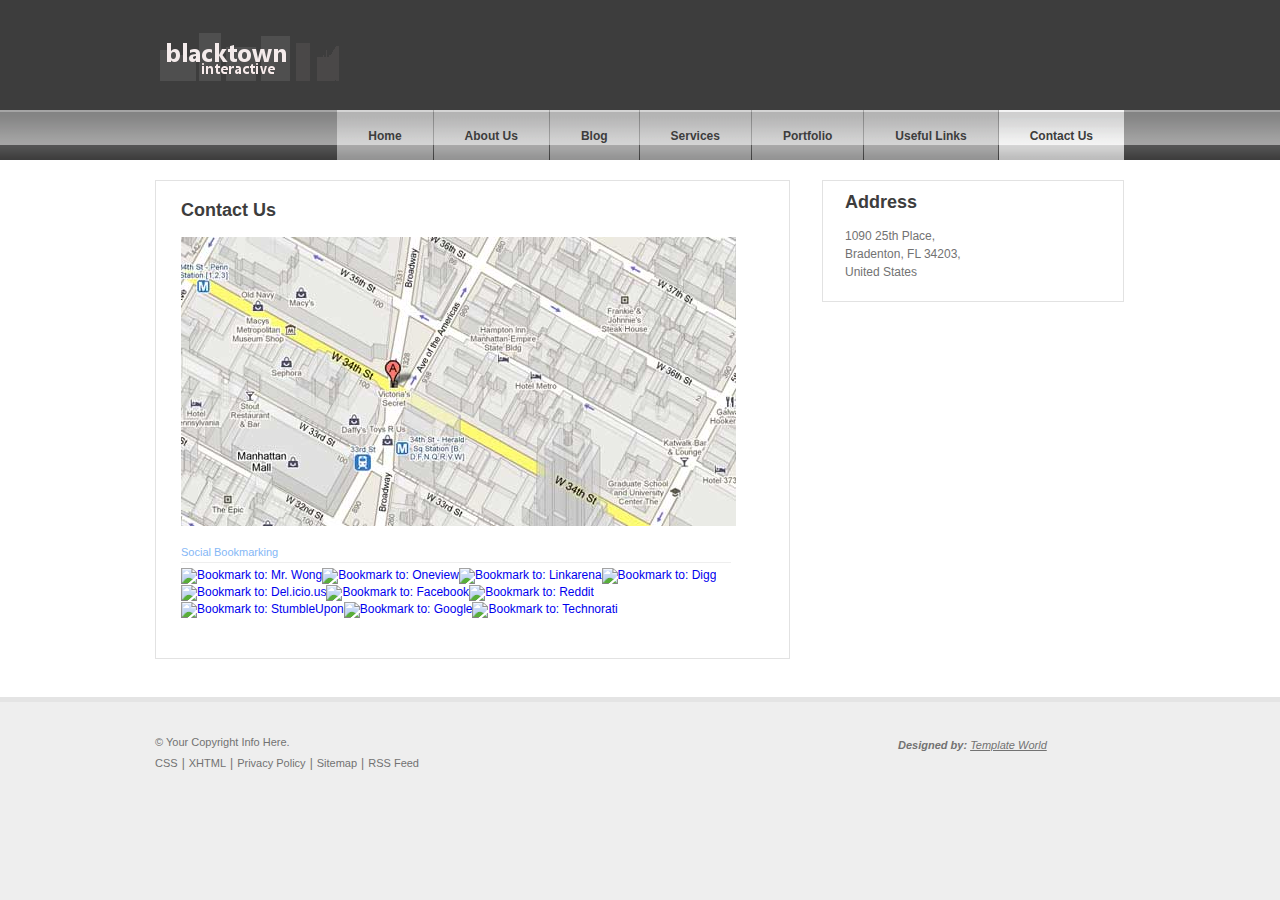
==== contact.html @ 2c9db1de "test" ====
<!DOCTYPE html PUBLIC "-//W3C//DTD XHTML 1.0 Transitional//EN"
    "http://www.w3.org/TR/xhtml1/DTD/xhtml1-transitional.dtd">

<html xmlns="http://www.w3.org/1999/xhtml" xml:lang="en" lang="en">

<head>
  <meta http-equiv="content-type" content="text/html; charset=utf-8" />
  <title>Interactive full website by TemplateWorld.com!</title>
  <link rel="stylesheet" href="styles.css" type="text/css" />
  <script type="text/javascript" src="http://code.jquery.com/jquery-latest.js"></script><!--Common jQuery plugin here -->

  <script language="JavaScript" src="slide-js/easySlider1.5.js" type="text/javascript"></script>
  <script type="text/javascript">
  	$(document).ready(function(){
	$("#slider").easySlider({
		auto: true,
		continuous: true
	});
	});
  </script>


  <!--Contact starts here -->
<script type="text/javascript" src="include/jquery.twit.min.js"></script>
<script type="text/javascript" src="include/jquery.twit.js"></script>
<link href="include/jquery.twit.css" type="text/css" rel="stylesheet" />
<!--Contact ends here -->

<!--Twitter start here -->
<script type="text/javascript" src="include/jquery.example.js"></script>
<script type="text/javascript" src="include/jquery.validate.pack.js"></script>
<script type="text/javascript" src="include/jquery.contactable.js"></script>
<link rel="stylesheet" href="include/contactable.css" type="text/css" />
<!--Twitter ends here -->

<link href="include/ad.css" type="text/css" rel="stylesheet" /><!--ad css here -->


<script type="text/javascript">
//Contact starts here
	$(function(){
		$('#contactAt').contactable({
	 		recipient: 'email@companyname.com',
	 		subject: 'The Quick Message'
	 	});
	});

//Contact Ends here


$(document).ready(function(){

//Twit start here
		twitShowStatus = 1;
		function twitShow() {
				$('div#twitable').animate({"marginLeft": "-=5px"}, "fast");
				$('#twitform').animate({"marginLeft": "-=0px"}, "fast");
				$('div#twitable').animate({"marginLeft": "+=523px"}, "slow"); 
				$('#twitform').animate({"marginLeft": "+=520px"}, "slow");
				$('.twitContainer .close').css({right: '-4px'});
				twitShowStatus = 0;
			}
		function twitHide() {
				$('#twitform').animate({"marginLeft": "-=520px"}, "slow");
				$('div#twitable').animate({"marginLeft": "-=523px"}, "slow").animate({"marginLeft": "+=5px"}, "fast");
				$('.twitContainer .close').css({right: '0px'});
				twitShowStatus =1;
			}
		
			$('div#twitable').click(
				function() {
				if(twitShowStatus==1)
					twitShow();
				else
					twitHide();
			
			});

		username = 'templateworldIN';// twitter User name
		$('#twitform').twit(username);
		$('#twitform').twit(username, {
		limit: 5,
		label: 'Twitter',
		title: 'My tweets'
		});
		
//Twitter ends here	

//Ad starts	here	
//-HeaderAd starts
		$('div#headerBt').click(
		function() {
			$('#headerContent').animate({"marginTop": "-=60px"}, "slow");
			$(this).animate({"marginTop": "-=60px"}, "slow").animate({"marginTop": "+=5px"}, "fast"); 
			
			$('#TotalBodyId').animate({"marginTop": "-=60px"}, "slow");
			$('#TotalBodyId').css({backgroundPosition: "0 0"});
			
		});

//-FooterAd starts
		$('div#footerBt').click(
		function() {
			$('#footerContent').animate({"marginBottom": "-=45px"}, "slow");
			$(this).animate({"marginBottom": "-=45px"}, "slow").animate({"marginBottom": "+=5px"}, "fast");
			$('#fotplug').hide('slow');
		});
		
//Ad ends here
							
});
	
</script>
<!--foot support-->
<style type="text/css" media="all">
#fotplug{
	width:100%;
	height:40px;
	float:left;
}
</style>
<script type="text/javascript" src="include/index.js"></script>
<style type="text/css">/*<![CDATA[*/ #topcontrol{ opacity: 3; z-index: 9000; } /*]]>*/</style></head>

<body>
<!--Inline css is needed for the top banner/ad, top-margin should be same as the ad-block height-->
<!--Contact starts here -->
<div id="contactAt">
</div>
<!--Contact ends here -->

<!--Twitter starts here -->
<div id="twitContent">
	<div id="twitable"></div>
	<div id="twitform" class="twitContainer lastNode">
	</div>
</div>
<!--Twitter ends here -->

<div id="top-wrap">
<div id="body-wrap">
    <div id="header">
        <h1><a href="index.html"><img src="images/logo.png" width="204" height="53" alt="logo" /></a></h1><!-- logo here -->
        <em class="ttip">tw design</em><!--tool tip for logo-->
    </div>

    <ul class="nav">
            <li><a href="index.html">Home</a></li>
            <li><a href="about.html">About&nbsp;Us</a></li>
            <li><a href="blog.html">Blog</a></li>
            <li><a href="services.html">Services</a></li>
            <li><a href="portfolio.html">Portfolio</a></li>
            <li><a href="usefullinks.html">Useful&nbsp;Links</a></li>
            <li><a href="contact.html" class="active">Contact&nbsp;Us</a></li>
    </ul><!--end of navigation-->

<div id="content-wrap">

    <div class="leftPan">
        <h3>Contact Us</h3>
        <img src="images/googlemap.jpg" width="555" height="289" alt=" " style="margin-bottom:20px" />

        <a target="_blank" style="text-decoration:none; font-size:11px; font-family:Arial; color: #85b7f6; margin:0px 0 0 0px; float:left; width:550px; padding-bottom:4px; text-align:left" href="http://www.social-bookmark-script.com/">Social Bookmarking</a><br/>
<div class="bookmark" style=" padding-top:5px; border-top:1px solid #eeeeee;  margin:0 0 0px 0px; padding-bottom:20px; width:550px; float: left;">
<a rel="nofollow" style="text-decoration:none;" href="http://www.mister-wong.de/" onclick="window.open('http://www.mister-wong.de/index.php?action=addurl&amp;bm_url='+encodeURIComponent(location.href)+'&amp;bm_notice=&amp;bm_description='+encodeURIComponent(document.title)+'&amp;bm_tags=');return false;" title="Bookmark to: Mr. Wong"> <img style="padding-bottom:1px;" src="http://www.social-bookmark-script.de/img/bookmarks/wong_trans.gif" alt="Bookmark to: Mr. Wong" name="wong" border="0" align="left" id="wong"/> </a>
		<a rel="nofollow" style="text-decoration:none;" href="http://www.oneview.de/" onclick="window.open('http://www.oneview.de/quickadd/neu/addBookmark.jsf?URL='+encodeURIComponent(location.href)+'&amp;title='+encodeURIComponent(document.title));return false;" title="Bookmark to: Oneview"> <img style="padding-bottom:1px;" src="http://www.social-bookmark-script.de/img/bookmarks/oneview_trans.gif" alt="Bookmark to: Oneview" name="Oneview" border="0" id="Oneview"/> </a>
		<a rel="nofollow" style="text-decoration:none;" href="http://www.linkarena.com/" onclick="window.open('http://linkarena.com/bookmarks/addlink/?url='+encodeURIComponent(location.href)+'&amp;title='+encodeURIComponent(document.title)+'&amp;desc=&amp;tags=');return false;" title="Bookmark to: Linkarena"> <img style="padding-bottom:1px;" src="http://www.social-bookmark-script.de/img/bookmarks/linkarena_trans.gif" alt="Bookmark to: Linkarena" name="Linkarena" border="0" id="Linkarena"/> </a>
		<a rel="nofollow" style="text-decoration:none;" href="http://digg.com/" onclick="window.open('http://digg.com/submit?phase=2&amp;url='+encodeURIComponent(location.href)+'&amp;bodytext=&amp;tags=&amp;title='+encodeURIComponent(document.title));return false;" title="Bookmark to: Digg"> <img style="padding-bottom:1px;" src="http://www.social-bookmark-script.de/img/bookmarks/digg_trans.gif" alt="Bookmark to: Digg" name="Digg" border="0" id="Digg"/> </a>
		<a rel="nofollow" style="text-decoration:none;" href="http://del.icio.us/" onclick="window.open('http://del.icio.us/post?v=2&amp;url='+encodeURIComponent(location.href)+'&amp;notes=&amp;tags=&amp;title='+encodeURIComponent(document.title));return false;" title="Bookmark to: Del.icio.us"> <img style="padding-bottom:1px;" src="http://www.social-bookmark-script.de/img/bookmarks/del_trans.gif" alt="Bookmark to: Del.icio.us" name="Delicious" border="0" id="Delicious"/> </a>
		<a rel="nofollow" style="text-decoration:none;" href="http://www.facebook.com/" onclick="window.open('http://www.facebook.com/sharer.php?u='+encodeURIComponent(location.href)+'&amp;t='+encodeURIComponent(document.title));return false;" title="Bookmark to: Facebook"> <img style="padding-bottom:1px;" src="http://www.social-bookmark-script.de/img/bookmarks/facebook_trans.gif" alt="Bookmark to: Facebook" name="Facebook" border="0" id="Facebook"/> </a>
		<a rel="nofollow" style="text-decoration:none;" href="http://reddit.com/" onclick="window.open('http://reddit.com/submit?url='+encodeURIComponent(location.href)+'&amp;title='+encodeURIComponent(document.title));return false;" title="Bookmark to: Reddit"> <img style="padding-bottom:1px;" src="http://www.social-bookmark-script.de/img/bookmarks/reddit_trans.gif" alt="Bookmark to: Reddit" name="Reddit" border="0" id="Reddit"/> </a>
		<a rel="nofollow" style="text-decoration:none;" href="http://www.stumbleupon.com/" onclick="window.open('http://www.stumbleupon.com/submit?url='+encodeURIComponent(location.href)+'&amp;title='+encodeURIComponent(document.title));return false;" title="Bookmark to: StumbleUpon"> <img style="padding-bottom:1px;" src="http://www.social-bookmark-script.de/img/bookmarks/stumbleupon_trans.gif" alt="Bookmark to: StumbleUpon" name="StumbleUpon" border="0" id="StumbleUpon"/> </a>
		<a rel="nofollow" style="text-decoration:none;" href="http://www.google.com/" onclick="window.open('http://www.google.com/bookmarks/mark?op=add&amp;hl=de&amp;bkmk='+encodeURIComponent(location.href)+'&amp;annotation=&amp;labels=&amp;title='+encodeURIComponent(document.title));return false;" title="Bookmark to: Google"> <img style="padding-bottom:1px;" src="http://www.social-bookmark-script.de/img/bookmarks/google_trans.gif" alt="Bookmark to: Google" name="Google" border="0" id="Google"/> </a>
		<a rel="nofollow" style="text-decoration:none;" href="http://www.technorati.com/" onclick="window.open('http://technorati.com/faves?add='+encodeURIComponent(location.href)+'&amp;tag=');return false;" title="Bookmark to: Technorati"> <img style="padding-bottom:1px;" src="http://www.social-bookmark-script.de/img/bookmarks/technorati_trans.gif" alt="Bookmark to: Technorati" name="Technorati" border="0" id="Technorati"/> </a>
</div>
    </div><!--end of leftPan-->




<div class="rightPan">
	<h3>Address</h3>
    
    <p class="address">1090 25th Place,<br />Bradenton, FL 34203,<br />United States</p>
</div><!--end of rightPan-->

</div><!--end of content-wrapper-->
</div><!--end of body-wrap-->

<div id="footer-wrap">
    <div id="footer">
    <!--copyright content here--><p class="copyright">&copy; Your Copyright Info Here.</p>

         <p class="sign">Designed by: <a href="http://www.templateworld.com/" target="_blank">Template World</a></p>

         <ul class="footNav">
            <li><a href="http://jigsaw.w3.org/css-validator/check/referer" style="padding-left:0px;">CSS</a></li><li>|</li>
            <li><a href="http://validator.w3.org/check?uri=referer">XHTML</a></li><li>|</li>
            <li><a href="privacy.html">Privacy Policy</a></li><li>|</li>
            <li><a href="sitemap.html">Sitemap</a></li><li>|</li>
            <li><a href="#">RSS&nbsp;Feed</a></li>
         </ul><!--end of footer navigation-->
    </div><!--end of footer-content-->
</div><!--end of footer-wrap-->

</div><!--end of outer-wrapper--><script language="JavaScript" src="include/scroll.js" type="text/javascript"></script> 
<div id="fotplug"></div>
</body>

</html>
---- styles.css ----
/* Browser Resetter */
body,div,span,p,a,img,h1,h2,h3,h4,h5,h6,ul,ol,li,blockquote,input{margin:0;padding:0;border:0;outline:0;}
ul,li,ol{list-style:none;}
img{float: left;}
a{outline: none; text-decoration:none;}


/* General body layout */
body{
  font-family: Arial, Helvetica, sans-serif;
  font-size:12px;
  font-weight: normal;
  background:#EEEEEE;
}

#top-wrap{
  width:100%;
  float:left;
  background:#fff url(images/top-wrap.png) repeat-x top;
}

#body-wrap{
  width:970px;
  float:none;
  margin:0 auto;
}

/* Layout styles */

#header{
  height: 110px;
  width:970px;
  float:left;
  position:relative
}

h1{   /* logo here */
  display: block;
  float:left;
  margin:28px 0 0px 0;
}

/* tool tip for logo */
em.ttip {
background:url(images/bubble.png) no-repeat;
width: 112px;
height: 56px;
float:left;
display: block;
position:absolute;
top: 230px;
left: 5px;
text-align: center;
text-indent:0px;
margin-top: 20px;
z-index: 2;
display: none;
line-height:70px;
color:#4e4e4e;
font-family:"Trebuchet MS", Arial, Helvetica, sans-serif;
}

/* stylin navigation content */
ul.nav{
  min-width: 780px;
  height: 50px;
  float:right;
  display:block;
  margin: 0 0 20px 0;
}
ul.nav li{
  float: left;
  width:auto;
  margin-right: 1px;
  background: url(images/nav-bg.png) repeat-x;
}
ul.nav li a{
  float:left;
  font-size: 12px;
  font-weight: bold;
  color:#3d3d3d;
  padding:19px 31px;
}

ul.nav li a:hover, ul.nav li a.active{
  float:left;
  background: url(images/nav-hover.png) repeat-x;
}

/* stylin banner content */
#banner{
  width: 930px;
  height: 307px;
  float:left;
  padding:0 20px 0 20px;
  margin:0 0 19px 0;
  position:relative;
  background: url(images/banner_bg.png) no-repeat;
}

div.bannerLeft{
  width: 457px;
  float:left;
  display:block;
  margin:38px 0 0 20px;
}

#banner h2{
  font-size: 36px;
  float:left;
  color: #fff;
  width: 455px;
  padding-bottom:22px;
  text-shadow: 2px 2px 2px #ae2500;
}
#banner p{
  font-size:12px;
  color:#fff;
  line-height: 21px;
  padding-bottom:17px;
}

#banner a{
  width: 103px;
  height:29px;
  float:left;
  text-align:center;
  font-size:13px;
  font-weight:bold;
  color:#fff;
  line-height: 28px;
  background: url(images/more_bg.png) no-repeat;
}
#banner a.more{
  margin-right: 20px;
}

#banner img.banner-img{
  float: right;
  margin:26px 10px 0 0;
}

/* slider content starts here */

#slider{
	display:block;
	width:930px;
	height:309px;
	float:left;
	position:relative;
	overflow:hidden;
	top:0px;
	left:0px;
}
#slider ul{
	width:930px;
	height:308px;
	float:left;
	position:absolute;
	overflow:hidden;
	}
#slider li{
	display:inline;
	width:930px;
	height:308px;
	float:left;
	position:relative;
	}
#prevBtn, #nextBtn{
	display:block;
	text-indent:-8000px;
	width:17px;
	height:48px;
	float:left;
	position:absolute;
	left:-17px;
	top:130px;
	}
#nextBtn{
	left:970px;
	top:170px;
	}
#prevBtn a, #nextBtn a{
	display:block;
	width:17px;
	height:48px;
	float:left;
	position:relative;
	background: url(images/slide-left.png) no-repeat 0 0;
	}
#prevBtn a{
	display:block;
}
#nextBtn a{
	display:block;
	top:-40px;
	background: url(images/slide-right.png) no-repeat 0 0;
	}



/* stylin content boxes */
ul.contentBoxes{
  width: 970px;
  float:left;
  margin:0 0 20px 0;
}
ul.contentBoxes li{
  width:302px;
  height:101px;
  float:left;
  display: block;
  margin-right:32px;
  background: url(images/content-boxes_bg.png) no-repeat;
}
ul.contentBoxes li.nomar{
  margin:0px;
}

ul.contentBoxes li div{
  width: 175px;
  display:block;
  float: left;
  margin:16px 0 0 20px;
}
ul.contentBoxes li img{
  float: right;
  margin:28px 27px 0 0;
}
ul.contentBoxes li h4{
  font-size: 16px;
  color:#3d3d3d;
  font-weight:bold;
  padding-bottom:6px;
}
ul.contentBoxes li p{
  width:100%;
  float:left;
  font-size:12px;
  color:#727272;
  line-height:21px;
}


/* stylin main body content */
#content-wrap{
  width:970px;
  float:left;
  padding-bottom:38px;
}

/* stylin inner left and right body contents */
.leftPan{
  width: 575px;
  float: left;
  margin-right:32px;
  border:1px solid #e2e2e2;
  padding:19px 33px 19px 25px;
}
.leftPan h3{
  width:100%;
  float:left;
  font-size:18px;
  font-weight:bold;
  color:#3d3d3d;
  padding-bottom: 16px;
}

.leftPan p{
  width: 575px;
  float:left;
  font-size:12px;
  color:#727272;
  line-height:21px;
  padding-bottom:23px;
}

.leftPan ul.services{
  width:452px;
  float:left;
  margin-bottom:17px;
}
ul.services li{
  width:445px;
  float:left;
  display:block;
  line-height:27px;

}
ul.services li a{
  width:445px;
  float:left;
  font-size:12px;
  color:#727272;
  padding-left: 15px;
  background: url(images/bullets.png) no-repeat 0 11px;
}

/* stylin bottom left content */
ul.botomContent, ul.botomContent li{
	width:575px;
	float:left;
}
ul.botomContent li{
	padding:25px 0;
	border-bottom:1px dashed #d2d2d2;
}
ul.botomContent li.nobor{
	border:none;
}
ul.botomContent li img{
	float:left;
	margin:2px 0 0 0;
}
ul.botomContent li div{
	width:411px;
	float:right;
}
ul.botomContent li div p{
	width:411px;
	float:left;
	font-size:12px;
	color:#727272;
	line-height:21px;
	padding:0px;
}
ul.botomContent li div h5{
	display:block;
	width:100%;
	float:left;
	font-size:13px;
	color:#727272;
	font-weight:bold;
	padding-bottom:6px;
}


/* stylin Right column content */
.topbox{
	width:250px;
	float:left;
	padding:19px 28px 20px 22px;
	margin-bottom:23px;
	border:1px solid #e2e2e2;
}
.topbox h3{
	width:100%;
	float:left;
	font-size:18px;
	color:#3d3d3d;
	font-weight:bold;
	padding-bottom:16px;
}
.topbox p{
	width:227px;
	float:left;
	font-size:12px;
	color:#727272;
	padding-bottom:16px;
}
#content-wrap .topbox input{
	background:url(images/search_bg.png) no-repeat;
	width:227px;
	height:20px;
	float:left;
	padding:10px 12px 5px 12px;
	font-size:11px;
	color:#727272;
	font-weight:normal;
	margin-bottom:16px;
}
#content-wrap .topbox input.subscribe{
	width:90px;
	height:30px;
	float:left;
	font-size:12px;
	color:#fff;
	font-weight:bold;
	margin:0px;
	padding:0px;
	cursor:pointer;
	outline:none;
	background:url(images/subsc_bg.png) no-repeat;
}

.rightPan{
	width: 250px;
	float:left;
	padding:11px 28px 0 22px;
	border:1px solid #e2e2e2;
}
.rightPan h3{
	width:100%;
	float:left;
	font-size:18px;
	color:#3d3d3d;
	font-weight:bold;
	padding-bottom:14px;
}
.rightPan ul.lists, ul.lists li{
	width:250px;
	float:left;
	display:block;
}
.rightPan ul.lists{
	padding:0px 0px 7px 0;
}
ul.lists li{
	padding:16px 0;
	border-bottom:1px solid #e2e2e2;
}
ul.lists li.nobor{
	border:0px;
}
ul.lists li img{
	margin:4px 14px 0 0;
	border:1px solid #cfcfcf;
}
ul.lists li p{
	width:170px;
	float:left;
	display:block;
	font-size:12px;
	color:#727272;
	line-height:18px;
}


/* stylin footer content */
#footer-wrap{
  clear:both;
  width:100%;
  float:left;
  background:#eeeeee url(images/footer-wrap.png) repeat-x;
}

#footer{
  width:970px;
  height:94px;
  float:none;
  margin:0 auto;
  padding-top:35px;
}

#footer p.copyright{
	min-width:120px;
	float:left;
	font-size:11px;
	color:#727272;
	line-height:21px;
}
/* stylin signature content */
p.sign{
	width:180px;
	float:right;
	margin:7px 47px 0 0;
	font-size:11px;
	color:#727272;
	font-style:italic;
	font-weight:bold;
}
p.sign a{
	font-size:11px;
	color:#727272;
	font-style:italic;
	font-weight:normal;
    text-decoration:underline;
}
p.sign a:hover{
  text-decoration:none;
}/* stylin footer navigation content */
ul.footNav{
	clear:left;
	min-width:260px;
	float:left;
}
ul.footNav li{
	float:left;
	color:#727272;
	line-height:21px;
}
ul.footNav li a{
	float:left;
	padding:0px 4px;
	font-size:11px;
	color:#727272;
}

/* stylin inner pages */
/* #################################### */

/* stylin contact us page */

.rightPan p.address{
	width:250px;
	float:left;
	display:block;
	font-size:12px;
	color:#727272;
	padding-bottom:20px;
	line-height:18px;
}

/* stylin blog page content */
 ul.blog{
	display:block;
	width:100%;
	float:left;
}
 ul.blog li{
	width:100%;
	float:left;
	display:block;
	padding-bottom:30px;
}
 ul.blog li h5{
	font-size:21px;
	color:#494949;
	line-height:21px;
	padding:0px 0px 10px 0;
}
 ul.blog li img{
	margin:10px 9px 10px 0;
}
 ul.blog li p a{
	font-size:12px;
	color:#727272;
}
 ul.blog li p a:hover{
	text-decoration:underline;
}
 ul.blog li p.date, ul.blog li p.post, ul.blog li p.comments{
	padding:0 0 9px 0;
}
 ul.blog li a.more{
	width:80px;
	float:left;
	font-size:12px;
	color:#3d3d3d;
	text-align:left;
	padding:0px;
	margin:0px;
	text-decoration:underline
}
 ul.blog li a.more:hover{
	display:block;
	width:80px;
	float:left;
	color:#727272;
	text-decoration:none
}

/* stylin sitemap content */
ul.sitemap{
	clear:both;
	width:100px;
	float:left;
	padding-bottom:50px;
}
ul.sitemap li{
	width:100%;
	float:left;
	display:block;
	line-height:18px;
}
ul.sitemap li a{
	font-size:12px;
	color:#3d3d3d;
	text-decoration:underline;
}
ul.sitemap li a:hover{
	color:#727272;
	text-decoration:none;
}
---- include/contactable.css ----
/* theodin.co.uk -Designed and developed by Philip Beel All Rights Reserved*/

/* 
------------------------------------------------------------------------------------------------------Genetic--------------*/
* html .png{
position:relative;
behavior: expression((this.runtimeStyle.behavior="none")&&(this.pngSet?this.pngSet=true:(this.nodeName == "IMG" && this.src.toLowerCase().indexOf('.png')>-1?(this.runtimeStyle.backgroundImage = "none",
this.runtimeStyle.filter = "progid:DXImageTransform.Microsoft.AlphaImageLoader(src='" + this.src + "', sizingMethod='image')",
this.src = "plugin-images/transparent.gif"):(this.origBg = this.origBg? this.origBg :this.currentStyle.backgroundImage.toString().replace('url("','').replace('")',''),
this.runtimeStyle.filter = "progid:DXImageTransform.Microsoft.AlphaImageLoader(src='" + this.origBg + "', sizingMethod='crop')",
this.runtimeStyle.backgroundImage = "none")),this.pngSet=true)
);
}
.contactAt {
	color:#FFFFFF;
}


#contactable {
	background-image:url(../plugin-images/btn_quickContact2.gif);
	color:#FFFFFF;
	background-color:#333333;
	cursor:pointer;
	height:151px;
	left:0;
	margin-left:-5px; 
	overflow:hidden;
	position:fixed;
	text-indent:-100000px;
	margin-top:-155px;
	top:50%;
	width:53px;
	z-index:10;
}
*html #contactable {
	margin-top:0px;
	position:absolute;top:expression((-0 - contactable.offsetHeight+(document.documentElement.clientHeight ? document.documentElement.clientHeight/2:document.body.clientHeight/2)+(ignoreMe = document.documentElement.scrollTop ? document.documentElement.scrollTop:document.body.scrollTop))+'px');
}

#contactForm {
	left:0;
	margin-left:-512px;
	margin-top:-250px;
	padding-left:-4px;
	position:fixed;
	top:50%;
	width:510px;
	z-index:99;
}

*html #contactForm {
	margin-top:100px;
	position:absolute;top:expression((-0 - contactForm.offsetHeight+(document.documentElement.clientHeight ? document.documentElement.clientHeight/2:document.body.clientHeight/2)+(ignoreMe = document.documentElement.scrollTop ? document.documentElement.scrollTop:document.body.scrollTop))+'px');

}
#contactForm span{
font-family:"Trebuchet MS", Georgia, "times New Roman", arial;
	font-size:13px;
}
#contactForm label{
	font-family:"Trebuchet MS", Georgia, "times New Roman", arial;
	font-size:13px;
}
form#contactForm p {
	width:325px;
	font-size:13px;
}

#contactForm .red {
	color:	#F5410F;
}

#overlay {
	background-color:#666666;
	display:none;
	height:100%;
	left:0;
	margin:0;
	padding:0;
	position:absolute;
	top:0;
	width:100%;
	z-index:0;
}

#contactForm .error { 	font:normal 13px "Trebuchet MS", Georgia, "times New Roman", arial;
 line-height:10px; color:#FF0000; }

#contactForm input.error,#contactForm textarea.error {color:#000; }

#contactForm #loading {
	width:155px;
	height:55px;
	margin: 100px auto;
	display:none;
}

#callback {
	display:none;
}
.thankNote {font:normal 13px "Trebuchet MS", Georgia, "times New Roman", arial;
 border-top:solid 1px #666666; display:block; clear:both; margin:22px 19px 0 19px; padding:25px 0 20px 0px; text-align:center; }	



	
.feedContainer {
	width:510px;
	margin:65px auto 40px auto;
	padding-top:17px;
	position:relative;
	/*background:#FDFDFD url(../plugin-images/form-bg.gif) repeat-x 0 100%;*/
	font:normal 14px/17px "Trebuchet MS", Georgia, "times New Roman", arial;
	}
.feedContainer .close { position:absolute; right:0px; top:-8px; z-index:200000; }
.feedContainer .feedBtn { position:absolute; right:-36px; top:30%; z-index:200000; }
.gradient { background:#FDFDFD url(../plugin-images/form-bg.gif) repeat-x 0 100%; }	


.topCrv {
	background:url(../plugin-images/crv-top.png) no-repeat 0 0;
	position:absolute; top:0;
	width:512px; height:17px;
	}
*html .topCrv {
	background:none;
	filter:progid:DXImageTransform.Microsoft.AlphaImageLoader(src='plugin-images/crv-top.png', sizingMethod=crop);
	}	
.botCrv {
	background:url(../plugin-images/crv-bot.png) no-repeat 0 0;
	position:absolute;
	bottom:0;
	width:100%;
	height:17px; font-size:0px; line-height:0;
	}
*html .botCrv {
	background:none;
	filter:progid:DXImageTransform.Microsoft.AlphaImageLoader(src='plugin-images/crv-bot.png', sizingMethod=crop);
	}
	
.flLeft { float:left; margin-left:-16px; }
.flRight { float:right; margin-right:-16px; }
.flLeftbot { float:left; margin-left:-16px; }
.flRightbot { float:right; margin-right:-16px;}	
.leftHand {
	padding-bottom:17px;
	}
.leftHand div.leftshad {
	background:url(../plugin-images/shd-l.png) repeat-y 0 0; padding-left:6px;
	}	
*html .leftHand div.leftshad {
	background:none;
	filter:progid:DXImageTransform.Microsoft.AlphaImageLoader(src='plugin-images/shd-l.png', sizingMethod=crop);
	}
.rightHand {
	background:url(../plugin-images/shd-r.png) repeat-y 100% 0;
	height:100%; overflow:hidden;padding:0px 6px 0px 0;
	}
*html .rightHand {
	background:none;
	filter:progid:DXImageTransform.Microsoft.AlphaImageLoader(src='plugin-images/shd-r.png', sizingMethod=scale);
	}
.rightHand div.rightshad {
	background-color:#FDFDFD;
	padding-top:0px;
	}
.feedContainer form {
	padding:16px 21px;
	height:100%; overflow:hidden;
	}	
.feedContainer label {
	display:block;
	padding:4px 0;
	margin:0;
	}
.feedContainer label input, .feedContainer label textarea {
	font:normal 14px/15px "Trebuchet MS", Georgia, "times New Roman", arial;
	width:438px;
	height:26px;
	border:solid 1px #DDDDDD;
	padding:15px 0 0 10px;
	color:#4D4D4D; overflow:auto;
	}
.feedContainer label span {
	width:280px;
	padding-left:14px;
	float:left;
	}	
.feedContainer label textarea {
	height:96px;
	}
.feedContainer label input.btn {
	background:#333333 url(../plugin-images/input-bg.gif) repeat-x;
	border:solid 1px #5F5F5F;
	width:115px;
	height:41px;
	padding:0;
	color:#fff;
	font-size:18px;
	float:left;
	cursor:pointer;
	}
---- include/ad.css ----
/* Author: TemplateWorld.com */

/* Header Ad CSS */

#headerBt {
	cursor:pointer;
	width:78px;
}
#headerContent {
	background-color:#eeeeee;
	background:#FDFDFD url(../plugin-images/page-bg.gif) repeat-x 0 100%;
	left:0;
	top:0px;
	width:100%;
	margin-left:0px;
	margin-top:0px;
	overflow:hidden;
	padding-left:20px;
	padding-top:0px;
	position:fixed;
	z-index:99;
}
#headerContent .mastHead {  margin:0 auto; padding:6px 20px 0 0; height:100%; overflow:hidden;  }
#headerContent .mastHead img { margin:-4px 6px 0 0; float:left; }

#headerContent  a {text-decoration:underline; color:#000; outline:none; }
#headerContent  a:hover { text-decoration:none; }
#headerContent div{font-family:"Trebuchet MS", Georgia, "times New Roman", arial; font-size:13px;}


*html #headerContent {
position:absolute;top:expression((-0 +(ignoreMe = document.documentElement.scrollTop ? document.documentElement.scrollTop:document.body.scrollTop))+'px');

}



/* Footer Ad CSS */
#footerBt {
	cursor:pointer;
	width:78px;
}
#footerContent {
	background:#FDFDFD url(../plugin-images/footer_bg.gif) repeat-x 0 100%;
	left:0;
	width:100%;
	bottom:0;
	margin-left:0px;
	margin-bottom:0px;
	overflow:hidden;
	padding-left:20px;
	padding-bottom:0px;
	position:fixed;
	z-index:99;
}
*html #footerContent {
	position:absolute;top:expression((-0 - footerContent.offsetHeight+(document.documentElement.clientHeight ? document.documentElement.clientHeight:document.body.clientHeight)+(ignoreMe = document.documentElement.scrollTop ? document.documentElement.scrollTop:document.body.scrollTop))+'px');

}

#footerContent  a {font-family:"Trebuchet MS", Georgia, "times New Roman", arial; text-decoration:underline; color:#000; outline:none; }
#footerContent  a:hover { text-decoration:none; }
#footerContent div{font-family:"Trebuchet MS", Georgia, "times New Roman", arial; font-size:13px;}
#footerContent .mastHead {  margin:0 auto; padding:6px 20px 0 0; height:100%; overflow:hidden;  }
#footerContent .mastHead img { margin:-4px 6px 0 0; float:left; }
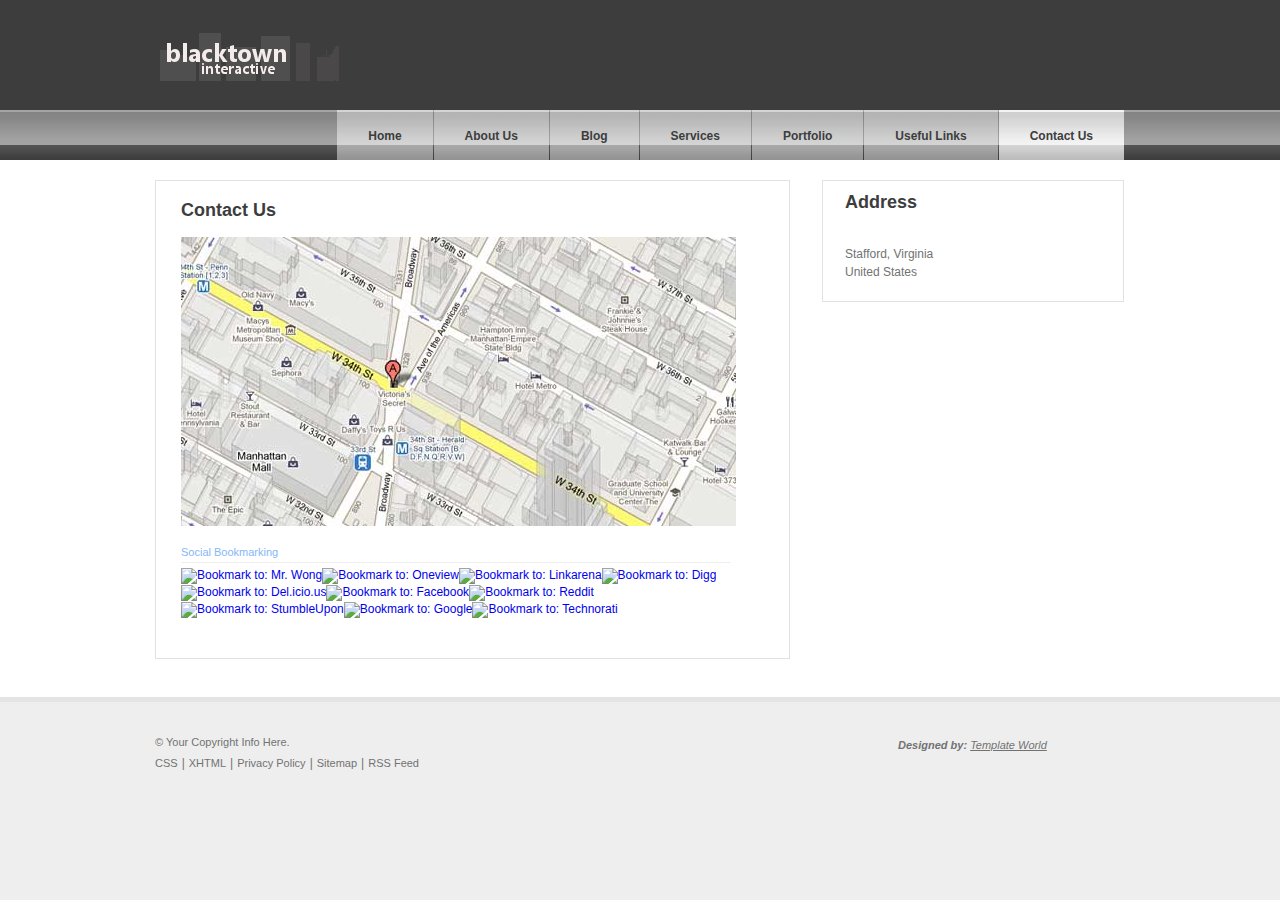
==== commit 44edd913: "This is what I've done so far for Index" ====
--- a/contact.html
+++ b/contact.html
@@ -181,7 +181,7 @@
 <div class="rightPan">
 	<h3>Address</h3>
     
-    <p class="address">1090 25th Place,<br />Bradenton, FL 34203,<br />United States</p>
+    <p class="address"><br />Stafford, Virginia<br />United States</p>
 </div><!--end of rightPan-->
 
 </div><!--end of content-wrapper-->
